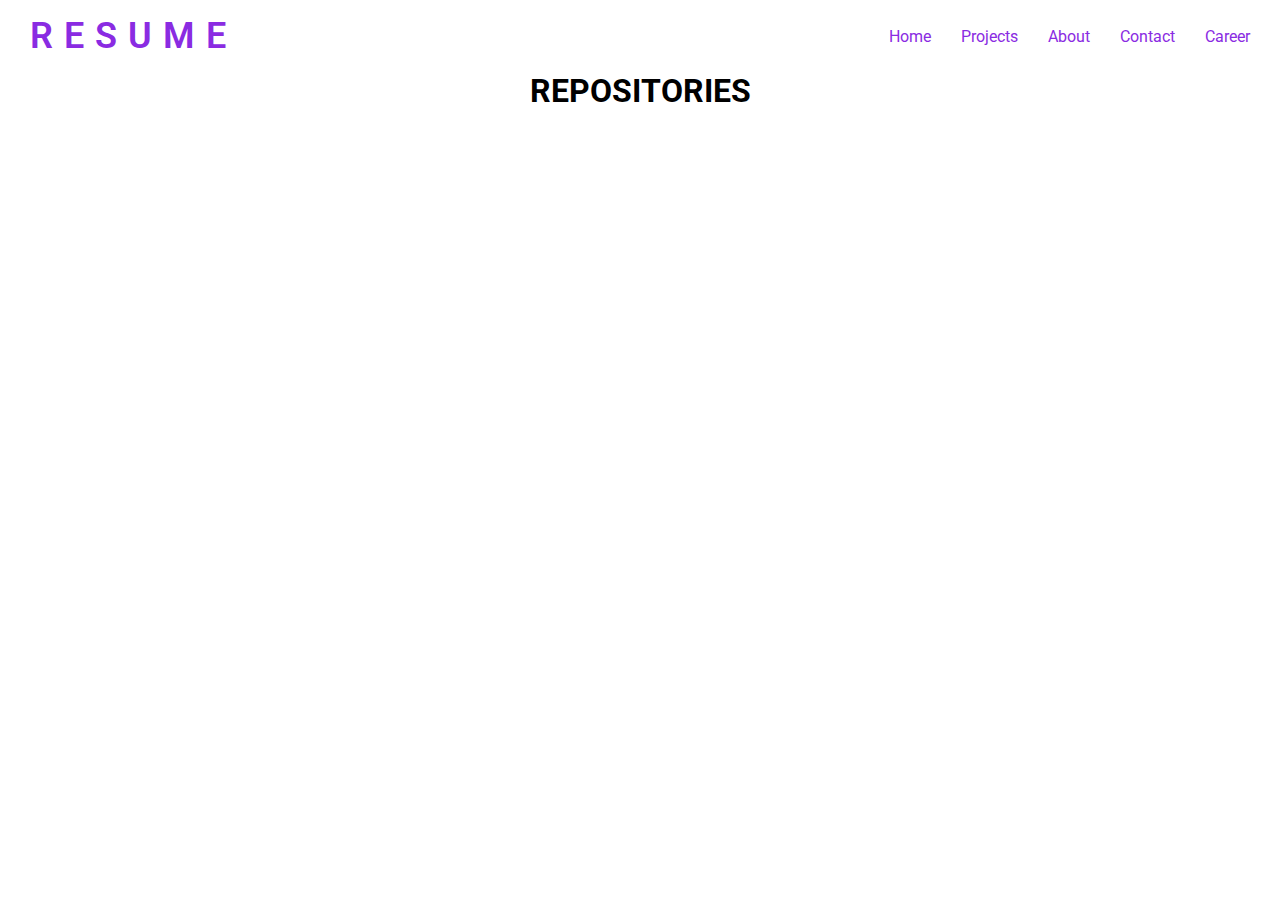
==== projects/projects.html @ 818f2622 "Added Github Api Feature" ====
<!DOCTYPE html>
<html lang="en">
	<head>
		<meta charset="UTF-8" />
		<meta http-equiv="X-UA-Compatible" content="IE=edge" />
		<meta name="viewport" content="width=device-width, initial-scale=1.0" />
		<title>Projects</title>
		<!-- fonts -->
		<link rel="preconnect" href="https://fonts.googleapis.com" />
		<link rel="preconnect" href="https://fonts.gstatic.com" crossorigin />
		<link
			href="https://fonts.googleapis.com/css2?family=Roboto:ital,wght@0,100;0,300;0,400;0,500;0,700;0,900;1,100;1,300;1,400;1,500;1,700;1,900&display=swap"
			rel="stylesheet"
		/>
		<link rel="stylesheet" href="../responsive.css" />
		<link rel="stylesheet" href="./projects.css" />
	</head>
	<body>
		<header>
			<!-- navigation -->
			<div class="container">
				<nav>
					<!-- logo -->
					<div class="logo-container">
						<a id="logo" href="../index.html">R E S U M E</a>
					</div>
					<ul class="nav-list">
						<li><a href="../index.html">Home</a></li>
						<li><a href="./projects.html">Projects</a></li>
						<li><a href="#">About</a></li>
						<li><a href="#">Contact</a></li>
						<li><a href="#">Career</a></li>

					</ul>
				</nav>
			</div>
		</header>
		<main>
			<section id="projects">
				<div class="container">
					<h1>Repositories</h1>
					<div id="repository-contents">
						<ol id="repository-container">
							<!-- <li>repository</li>
							<li>repository</li>
							<li>repository</li>
							<li>repository</li>
							<li>repository</li>
							<li>repository</li> -->
						</ol>
					</div>
				</div>
			</section>
		</main>
		<!-- <script src="../script.js"></script> -->
		<script src="./projects.js"></script>
	</body>
</html>
---- responsive.css ----
/* ! costume bootstrap contents! */
/* bootstrap css */
.container {
	margin: 0 auto;
	padding: 0 30px;
}
/* bootstrap media queries */
/* Large Devices, Wide Screens */
@media only screen and (max-width: 1199px) {
	.container {
		max-width: 1140px;
	}
}

/* Medium Devices, Desktops */
@media only screen and (max-width: 991px) {
	.container {
		max-width: 960px;
	}
}

/* Small Devices, Tablets */
@media only screen and (max-width: 767px) {
	.container {
		max-width: 720px;
	}
}

/* Extra Small Devices, Phones */
@media only screen and (max-width: 575px) {
	.container {
		max-width: 540px;
	}
}

@media only screen and (min-width: 1200px) {
	.container {
		max-width: 1320px;
	}
}
/* !bootstrap contents! */

/* *responsive css* */

/* *responsive css* */
---- projects/projects.css ----
/* *BoilerPlate* */
* {
	margin: 0;
	padding: 0;
	box-sizing: border-box;
	border: 0;
}
html,
body {
	margin: 0;
	padding: 0;
	border: 0;
	/* color: #fff; */
	/* background-color: #000; */
	font-family: 'Roboto', sans-serif;
	font-size: 16px;
}

a {
	color: inherit;
	text-decoration: none;
	display: inline-block;
}
button {
	border: none;
	margin: 0;
	padding: 0;
}
a:focus,
button:focus {
	border: none;
}
img {
	display: inline-block;
	max-width: 100%;
}
/* *BoilerPlate* */

/* *defined css* */
nav {
	display: flex;
	justify-content: space-between;
	padding: 15px 0;
	color: blueviolet;

}
section {
	/* overflow: hidden; */
}

#logo {
	font-family: inherit;
	font-size: 36px;
	font-weight: 600;
	letter-spacing: 1px;
	text-transform: uppercase;
	/* vertical-align: middle; */
}

.nav-list {
	display: flex;
	list-style: none;
	align-items: center;
}
.nav-list li {
	margin-left: 30px;
}
.nav-list li a {
	text-transform: capitalize;
	font-size: 1rem;
}

h1 {
	text-align: center;
	text-transform: uppercase;
}
#repository-contents {
	margin-top: 16px;
}
#repository-container {
	padding-left: 16px;
}
#repository-container li {
	text-transform: capitalize;
	margin: 8px 0;
}
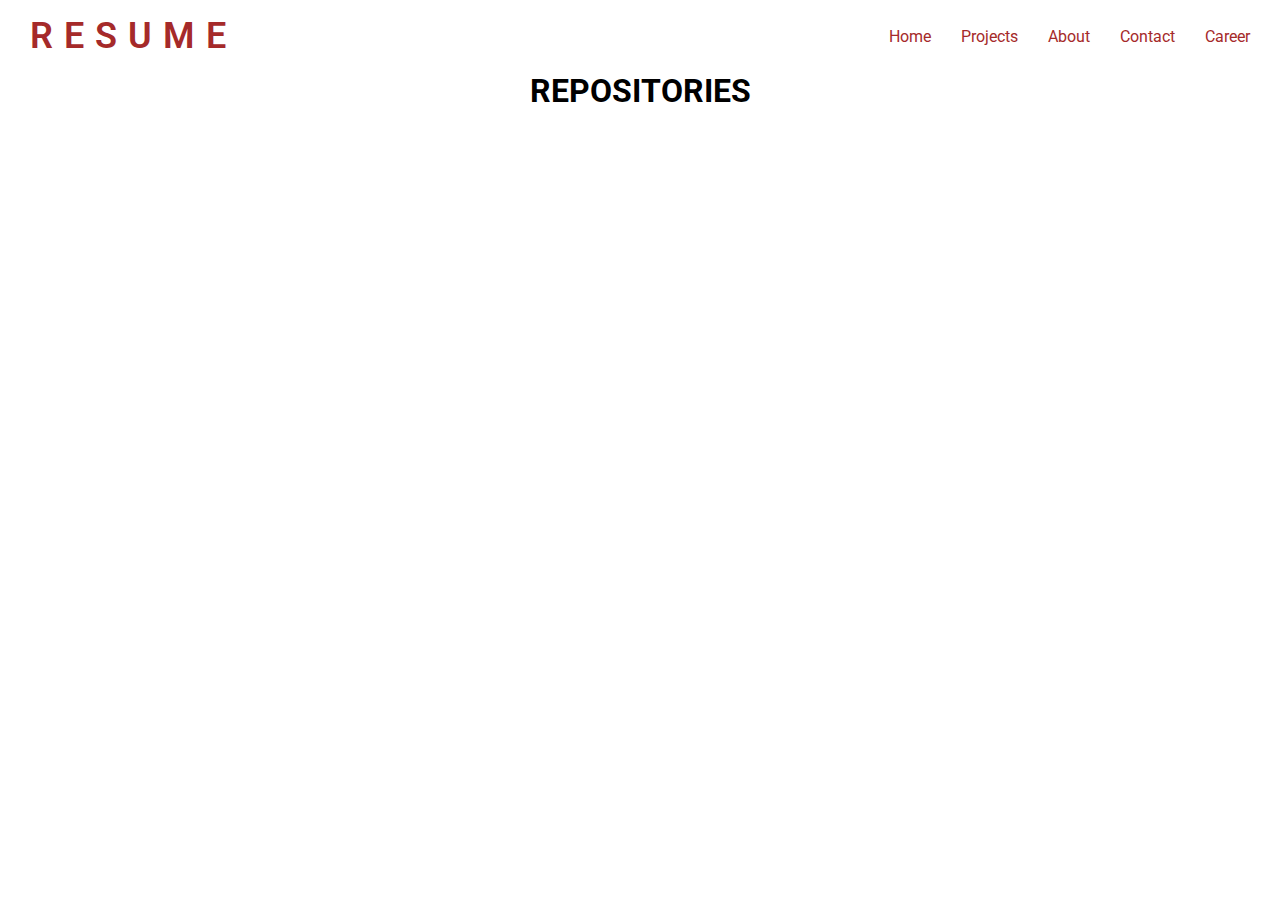
==== commit 8ba06a46: "Project created" ====
--- a/projects/projects.html
+++ b/projects/projects.html
@@ -4,7 +4,7 @@
 		<meta charset="UTF-8" />
 		<meta http-equiv="X-UA-Compatible" content="IE=edge" />
 		<meta name="viewport" content="width=device-width, initial-scale=1.0" />
-		<title>Projects</title>
+		<title>My Projects</title>
 		<!-- fonts -->
 		<link rel="preconnect" href="https://fonts.googleapis.com" />
 		<link rel="preconnect" href="https://fonts.gstatic.com" crossorigin />
@@ -12,8 +12,8 @@
 			href="https://fonts.googleapis.com/css2?family=Roboto:ital,wght@0,100;0,300;0,400;0,500;0,700;0,900;1,100;1,300;1,400;1,500;1,700;1,900&display=swap"
 			rel="stylesheet"
 		/>
-		<link rel="stylesheet" href="../responsive.css" />
-		<link rel="stylesheet" href="./projects.css" />
+		<link rel="stylesheet" href="../css/responsive.css" />
+		<link rel="stylesheet" href="../css/projects.css" />
 	</head>
 	<body>
 		<header>
@@ -53,6 +53,6 @@
 			</section>
 		</main>
 		<!-- <script src="../script.js"></script> -->
-		<script src="./projects.js"></script>
+		<script src="../js/projects.js"></script>
 	</body>
 </html>
--- a/css/responsive.css
+++ b/css/responsive.css
@@ -0,0 +1,45 @@
+/* ! costume bootstrap contents! */
+/* bootstrap css */
+.container {
+	margin: 0 auto;
+	padding: 0 30px;
+}
+/* bootstrap media queries */
+/* Large Devices, Wide Screens */
+@media only screen and (max-width: 1199px) {
+	.container {
+		max-width: 1140px;
+	}
+}
+
+/* Medium Devices, Desktops */
+@media only screen and (max-width: 991px) {
+	.container {
+		max-width: 960px;
+	}
+}
+
+/* Small Devices, Tablets */
+@media only screen and (max-width: 767px) {
+	.container {
+		max-width: 720px;
+	}
+}
+
+/* Extra Small Devices, Phones */
+@media only screen and (max-width: 575px) {
+	.container {
+		max-width: 540px;
+	}
+}
+
+@media only screen and (min-width: 1200px) {
+	.container {
+		max-width: 1320px;
+	}
+}
+/* !bootstrap contents! */
+
+/* *responsive css* */
+
+/* *responsive css* */
--- a/css/projects.css
+++ b/css/projects.css
@@ -0,0 +1,86 @@
+/* *BoilerPlate* */
+* {
+	margin: 0;
+	padding: 0;
+	box-sizing: border-box;
+	border: 0;
+}
+html,
+body {
+	margin: 0;
+	padding: 0;
+	border: 0;
+	/* color: #fff; */
+	/* background-color: #000; */
+	font-family: 'Roboto', sans-serif;
+	font-size: 16px;
+}
+
+a {
+	color: inherit;
+	text-decoration: none;
+	display: inline-block;
+}
+button {
+	border: none;
+	margin: 0;
+	padding: 0;
+}
+a:focus,
+button:focus {
+	border: none;
+}
+img {
+	display: inline-block;
+	max-width: 100%;
+}
+/* *BoilerPlate* */
+
+/* *defined css* */
+nav {
+	display: flex;
+	justify-content: space-between;
+	padding: 15px 0;
+	color: brown;
+
+}
+section {
+	/* overflow: hidden; */
+}
+
+#logo {
+	font-family: inherit;
+	font-size: 36px;
+	font-weight: 600;
+	letter-spacing: 1px;
+	text-transform: uppercase;
+	/* vertical-align: middle; */
+}
+
+.nav-list {
+	display: flex;
+	list-style: none;
+	align-items: center;
+}
+.nav-list li {
+	margin-left: 30px;
+}
+.nav-list li a {
+	text-transform: capitalize;
+	font-size: 1rem;
+}
+
+h1 {
+	text-align: center;
+	text-transform: uppercase;
+}
+#repository-contents {
+	margin-top: 16px;
+}
+#repository-container {
+	padding-left: 16px;
+}
+#repository-container li {
+	text-transform: capitalize;
+	margin: 8px 0;
+}
